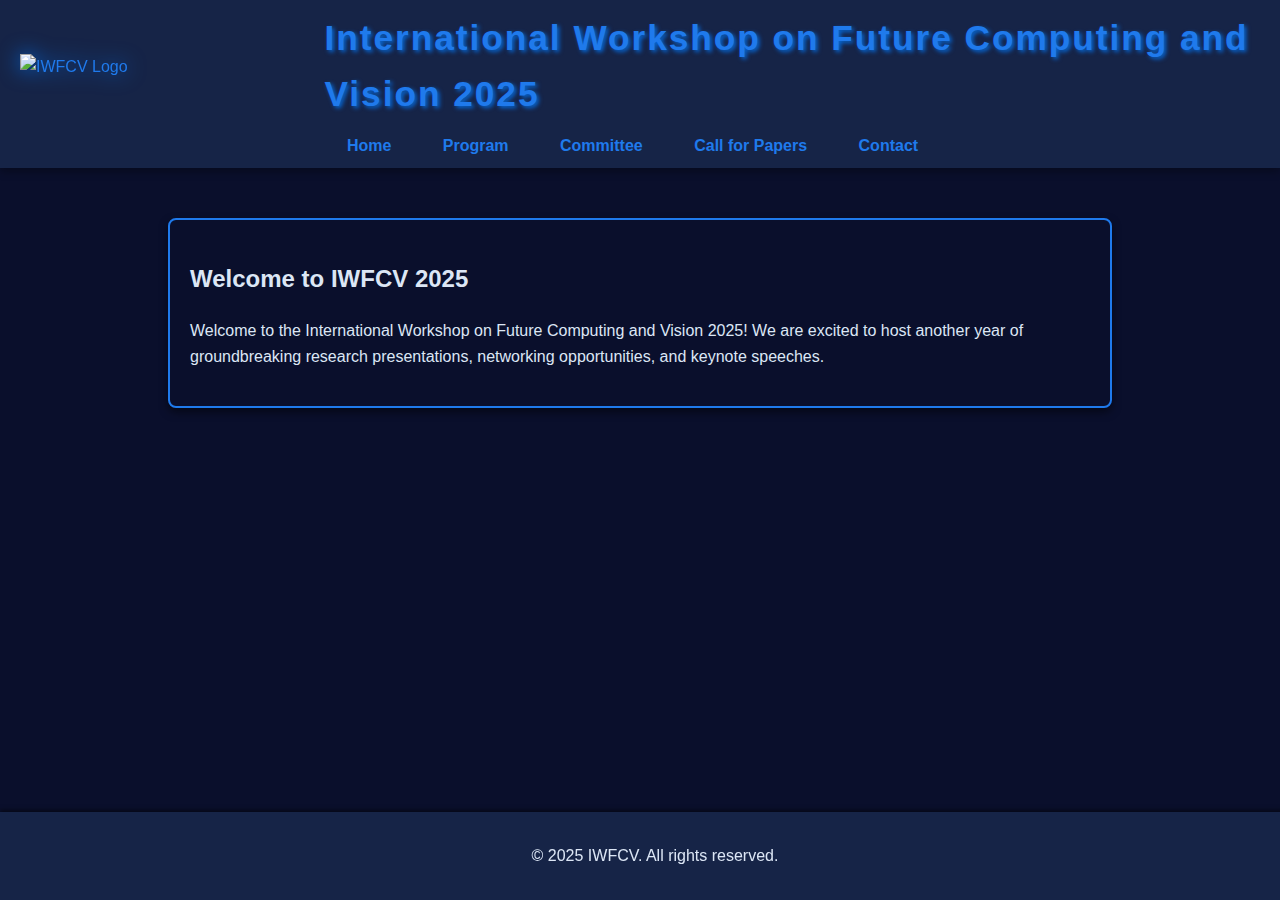
==== index.html @ e6433fcd "Add files via upload" ====
<!DOCTYPE html>
<html lang="en">
<head>
    <meta charset="UTF-8">
    <meta name="viewport" content="width=device-width, initial-scale=1.0">
    <title>International Workshop on Future Computing and Vision 2025</title>
    <link rel="stylesheet" href="style.css">
</head>
<body>
    <header>
        <div class="header-content">
            <img src="/Users/soulen/logo.png" class="logo" alt="IWFCV Logo">
            <h1>International Workshop on Future Computing and Vision 2025</h1>
        </div>
        <nav>
            <ul>
                <li><a href="index.html">Home</a></li>
                <li><a href="program.html">Program</a></li>
                <li><a href="committee.html">Committee</a></li>
                <li><a href="callforpapers.html">Call for Papers</a></li>
                <li><a href="contact.html">Contact</a></li>
            </ul>
        </nav>
    </header>
    <main>
        <section>
            <h2>Welcome to IWFCV 2025</h2>
            <p>Welcome to the International Workshop on Future Computing and Vision 2025! We are excited to host another year of groundbreaking research presentations, networking opportunities, and keynote speeches.</p>
           
        </section>
    </main>
    <footer>
        <p>&copy; 2025 IWFCV. All rights reserved.</p>
    </footer>
</body>
</html>
---- style.css ----
/* Base styles for the body */
body {
    font-family: 'Roboto', sans-serif;
    margin: 0;
    padding: 0;
    line-height: 1.6;
    background-color: #0a0f2c; 
    color: #dce6f5; 
}

/* Header styles */
header {
    position: relative;
    background-color: #162447; 
    color: #1f7aec; 
    padding: 10px 20px; 
    text-align: left;
    z-index: 1000;
    box-shadow: 0 4px 8px rgba(0, 0, 0, 0.3);
    overflow: hidden; 
    animation: fadeIn 2s ease-in-out; 
}

/* Styling for header content to align items */
.header-content {
    display: flex;
    align-items: center;
    justify-content: flex-start;
}

/* Logo styling with increased size and blue shadow effect */
.logo {
    width: 350px; 
    height: auto;
    margin-right: 20px; 
    filter: drop-shadow(0 0 10px rgba(0, 123, 255, 0.8)); 
}

/* Text styling inside header */
header h1 {
    margin: 0;
    font-size: 2.2em;
    letter-spacing: 2px;
    text-shadow: 2px 2px 4px rgba(0, 123, 255, 0.8); 
    animation: textGlitch 3s infinite; 
}

/* Navigation bar styles */
nav ul {
    list-style-type: none;
    padding: 0;
    margin: 10px 0 0 0;
    text-align: center;
}

nav ul li {
    display: inline;
    margin-right: 15px;
}

nav ul li a {
    color: #1f7aec; 
    text-decoration: none;
    font-weight: bold;
    padding: 8px 16px;
    border-radius: 4px;
    transition: color 0.3s, background-color 0.3s;
}

nav ul li a:hover {
    background-color: #1f7aec;
    color: #0a0f2c; 
    animation: linkHover 0.3s ease-in-out; 
}


main {
    background-image: url('background.jpg');
    background-size: cover; /* Ensures the image covers the entire area */
    background-position: center; /* Center the image */
    padding: 20px;
    max-width: 900px;
    margin: 50px auto;
    border-radius: 8px;
    box-shadow: 0 4px 8px rgba(0, 0, 0, 0.5);
    border: 2px solid #1f7aec;
}


/* Card style for sections */
.intro-card {
    padding: 20px;
    background-color: #162447;
    border-radius: 8px;
    box-shadow: 0 4px 8px rgba(0, 123, 255, 0.2);
    transition: transform 0.3s, box-shadow 0.3s;
}

.intro-card:hover {
    transform: translateY(-10px);
    box-shadow: 0 8px 16px rgba(0, 123, 255, 0.4);
}

/* Footer styles */
footer {
    text-align: center;
    padding: 15px;
    background-color: #162447; 
    color: #dce6f5;
    position: fixed;
    bottom: 0;
    width: 100%;
    box-shadow: 0 -2px 4px rgba(0, 0, 0, 0.5);
}

/* Scroll-to-top button */
#scrollToTop {
    display: none; /* Hidden by default */
    position: fixed;
    bottom: 40px;
    right: 40px;
    background-color: #1f7aec;
    color: white;
    border: none;
    border-radius: 50%;
    width: 50px;
    height: 50px;
    cursor: pointer;
    font-size: 18px;
    box-shadow: 0 4px 8px rgba(0, 0, 0, 0.2);
    transition: background-color 0.3s;
}

#scrollToTop:hover {
    background-color: #0a0f2c;
}

/* Keyframes for blue glow animation */
@keyframes blueGlow {
    from {
        box-shadow: 0 0 15px #1f7aec, 0 0 20px #1f7aec, 0 0 25px #1f7aec, 0 0 30px #1f7aec;
    }
    to {
        box-shadow: 0 0 20px #1f7aec, 0 0 25px #1f7aec, 0 0 30px #1f7aec, 0 0 35px #1f7aec;
    }
}

/* Keyframes for animated gradient background */
@keyframes gradientAnimation {
    0% { background-position: 0% 50%; }
    50% { background-position: 100% 50%; }
    100% { background-position: 0% 50%; }
}

/* Keyframes for fade in animation */
@keyframes fadeIn {
    from {
        opacity: 0;
    }
    to {
        opacity: 1;
    }
}

/* Keyframes for link hover animation */
@keyframes linkHover {
    from {
        transform: scale(1);
    }
    to {
        transform: scale(1.1);
    }
}

/* Responsive design for smaller screens */
@media (max-width: 600px) {
    .header-content {
        flex-direction: column;
    }

    header h1 {
        font-size: 2em;
    }

    nav ul li {
        display: block;
        margin-bottom: 10px;
    }

    main {
        padding: 10px;
    }
}
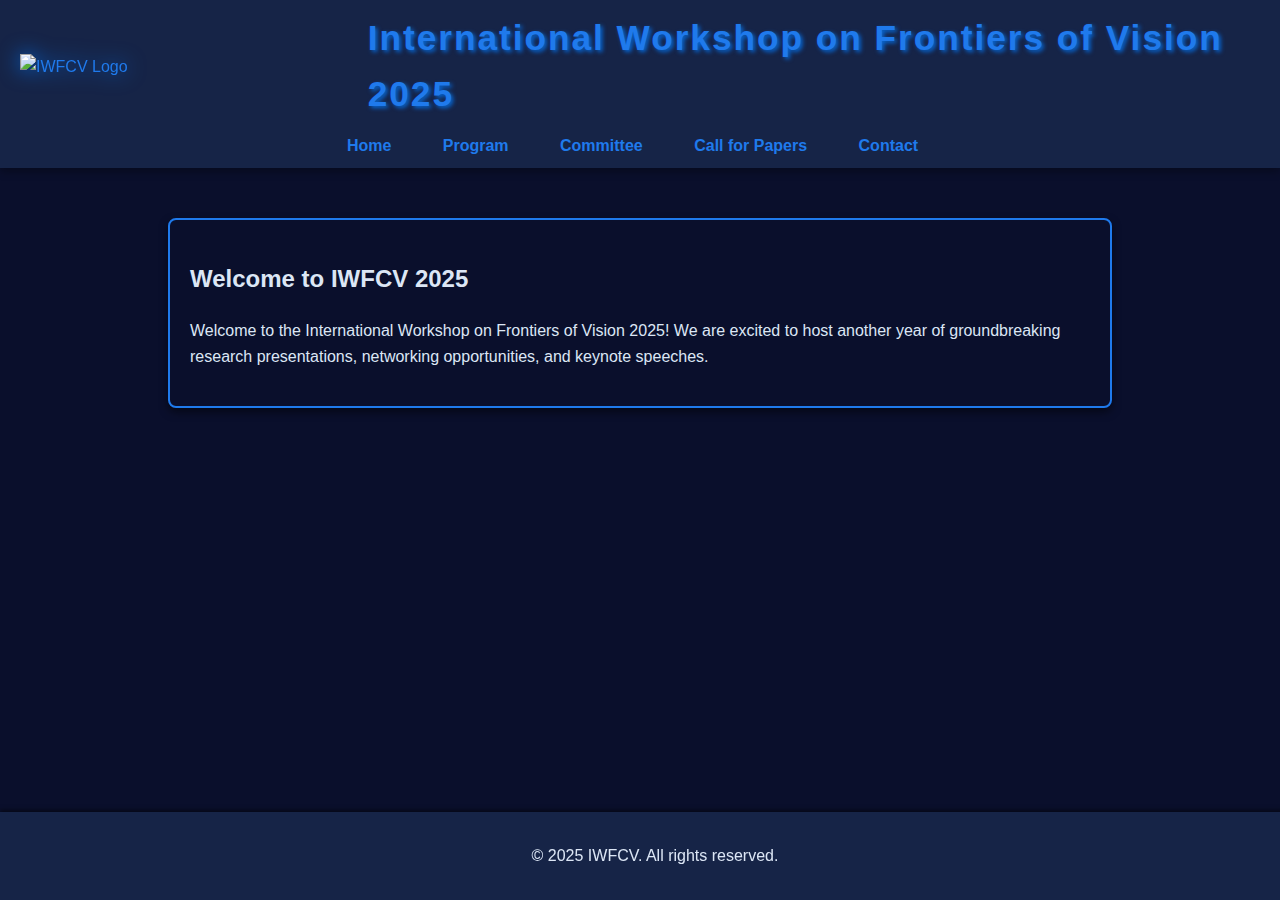
==== commit 0318818d: "Update index.html" ====
--- a/index.html
+++ b/index.html
@@ -3,14 +3,14 @@
 <head>
     <meta charset="UTF-8">
     <meta name="viewport" content="width=device-width, initial-scale=1.0">
-    <title>International Workshop on Future Computing and Vision 2025</title>
+    <title>International Workshop on Frontiers of Vision 2025</title>
     <link rel="stylesheet" href="style.css">
 </head>
 <body>
     <header>
         <div class="header-content">
-            <img src="/Users/soulen/logo.png" class="logo" alt="IWFCV Logo">
-            <h1>International Workshop on Future Computing and Vision 2025</h1>
+            <img src="logo.png" class="logo" alt="IWFCV Logo">
+            <h1>International Workshop on Frontiers of Vision 2025</h1>
         </div>
         <nav>
             <ul>
@@ -25,7 +25,7 @@
     <main>
         <section>
             <h2>Welcome to IWFCV 2025</h2>
-            <p>Welcome to the International Workshop on Future Computing and Vision 2025! We are excited to host another year of groundbreaking research presentations, networking opportunities, and keynote speeches.</p>
+            <p>Welcome to the International Workshop on Frontiers of Vision 2025! We are excited to host another year of groundbreaking research presentations, networking opportunities, and keynote speeches.</p>
            
         </section>
     </main>
--- a/style.css
+++ b/style.css
@@ -1,4 +1,4 @@
-/* Base styles for the body */
+
 body {
     font-family: 'Roboto', sans-serif;
     margin: 0;
@@ -8,7 +8,7 @@
     color: #dce6f5; 
 }
 
-/* Header styles */
+
 header {
     position: relative;
     background-color: #162447; 
@@ -21,14 +21,14 @@
     animation: fadeIn 2s ease-in-out; 
 }
 
-/* Styling for header content to align items */
+
 .header-content {
     display: flex;
     align-items: center;
     justify-content: flex-start;
 }
 
-/* Logo styling with increased size and blue shadow effect */
+
 .logo {
     width: 350px; 
     height: auto;
@@ -36,7 +36,7 @@
     filter: drop-shadow(0 0 10px rgba(0, 123, 255, 0.8)); 
 }
 
-/* Text styling inside header */
+
 header h1 {
     margin: 0;
     font-size: 2.2em;
@@ -45,7 +45,7 @@
     animation: textGlitch 3s infinite; 
 }
 
-/* Navigation bar styles */
+
 nav ul {
     list-style-type: none;
     padding: 0;
@@ -75,9 +75,8 @@
 
 
 main {
-    background-image: url('background.jpg');
-    background-size: cover; /* Ensures the image covers the entire area */
-    background-position: center; /* Center the image */
+    background-size: cover; 
+    background-position: center; 
     padding: 20px;
     max-width: 900px;
     margin: 50px auto;
@@ -87,7 +86,7 @@
 }
 
 
-/* Card style for sections */
+
 .intro-card {
     padding: 20px;
     background-color: #162447;
@@ -101,7 +100,7 @@
     box-shadow: 0 8px 16px rgba(0, 123, 255, 0.4);
 }
 
-/* Footer styles */
+
 footer {
     text-align: center;
     padding: 15px;
@@ -113,9 +112,9 @@
     box-shadow: 0 -2px 4px rgba(0, 0, 0, 0.5);
 }
 
-/* Scroll-to-top button */
+
 #scrollToTop {
-    display: none; /* Hidden by default */
+    display: none; 
     position: fixed;
     bottom: 40px;
     right: 40px;
@@ -135,7 +134,7 @@
     background-color: #0a0f2c;
 }
 
-/* Keyframes for blue glow animation */
+
 @keyframes blueGlow {
     from {
         box-shadow: 0 0 15px #1f7aec, 0 0 20px #1f7aec, 0 0 25px #1f7aec, 0 0 30px #1f7aec;
@@ -145,14 +144,14 @@
     }
 }
 
-/* Keyframes for animated gradient background */
+
 @keyframes gradientAnimation {
     0% { background-position: 0% 50%; }
     50% { background-position: 100% 50%; }
     100% { background-position: 0% 50%; }
 }
 
-/* Keyframes for fade in animation */
+
 @keyframes fadeIn {
     from {
         opacity: 0;
@@ -162,7 +161,7 @@
     }
 }
 
-/* Keyframes for link hover animation */
+
 @keyframes linkHover {
     from {
         transform: scale(1);
@@ -172,7 +171,7 @@
     }
 }
 
-/* Responsive design for smaller screens */
+
 @media (max-width: 600px) {
     .header-content {
         flex-direction: column;
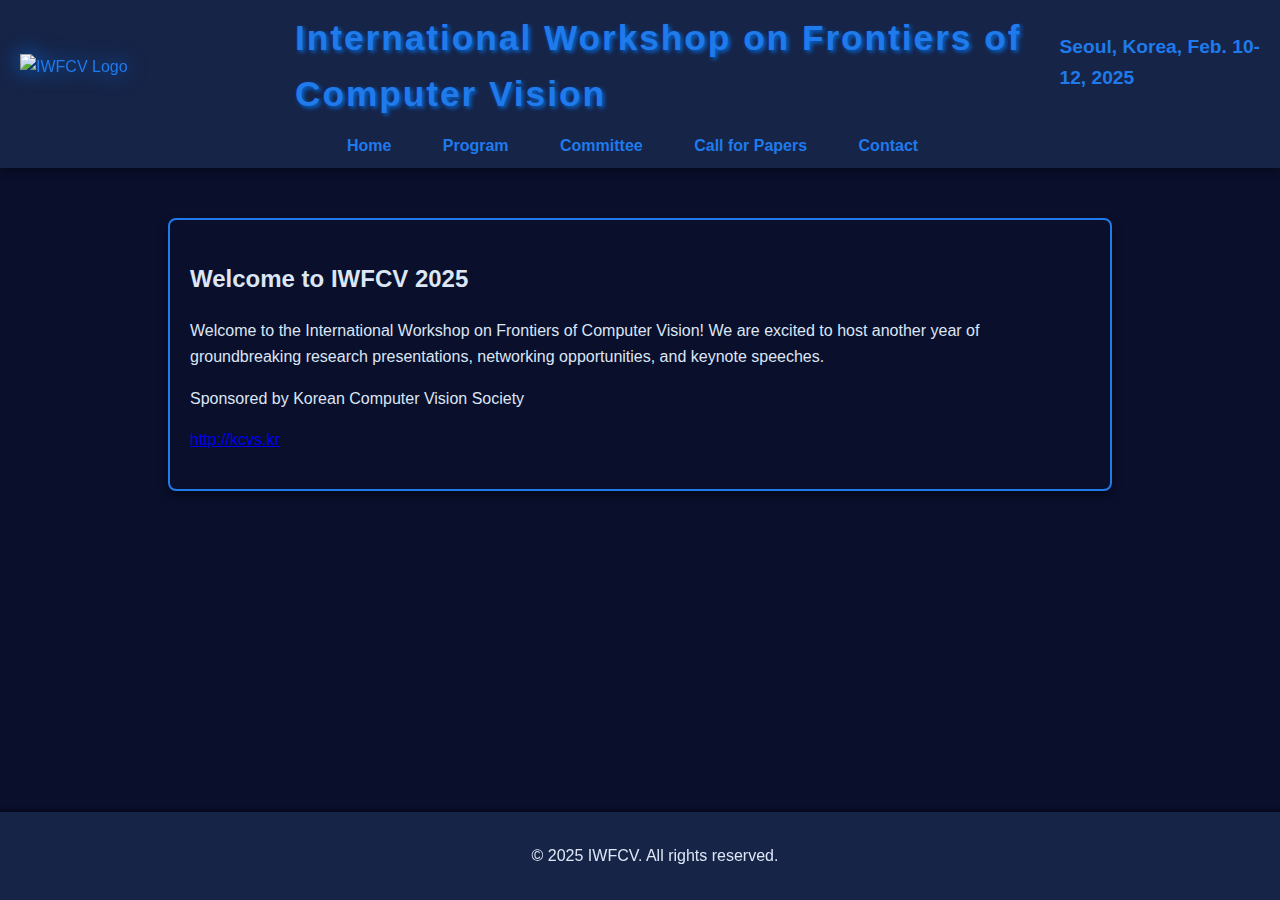
==== commit ec4e18da: "Update index.html" ====
--- a/index.html
+++ b/index.html
@@ -3,14 +3,16 @@
 <head>
     <meta charset="UTF-8">
     <meta name="viewport" content="width=device-width, initial-scale=1.0">
-    <title>International Workshop on Frontiers of Vision 2025</title>
+    <title>International Workshop on Frontiers of Computer Vision</title>
     <link rel="stylesheet" href="style.css">
 </head>
 <body>
     <header>
         <div class="header-content">
             <img src="logo.png" class="logo" alt="IWFCV Logo">
-            <h1>International Workshop on Frontiers of Vision 2025</h1>
+            <h1>International Workshop on Frontiers of Computer Vision</h1>
+            <h2 class="date">Seoul, Korea, Feb. 10-12, 2025</h2>
+         
         </div>
         <nav>
             <ul>
@@ -25,8 +27,9 @@
     <main>
         <section>
             <h2>Welcome to IWFCV 2025</h2>
-            <p>Welcome to the International Workshop on Frontiers of Vision 2025! We are excited to host another year of groundbreaking research presentations, networking opportunities, and keynote speeches.</p>
-           
+            <p>Welcome to the International Workshop on Frontiers of Computer Vision! We are excited to host another year of groundbreaking research presentations, networking opportunities, and keynote speeches.</p>
+            <p> Sponsored by Korean Computer Vision Society</p>
+            <p><a href="http://kcvs.kr" target="_blank">http://kcvs.kr</a></p>
         </section>
     </main>
     <footer>
--- a/style.css
+++ b/style.css
@@ -45,6 +45,11 @@
     animation: textGlitch 3s infinite; 
 }
 
+header h2 {
+    font-size: 1.2em;
+    margin-top: 0.5em;
+    
+}
 
 nav ul {
     list-style-type: none;
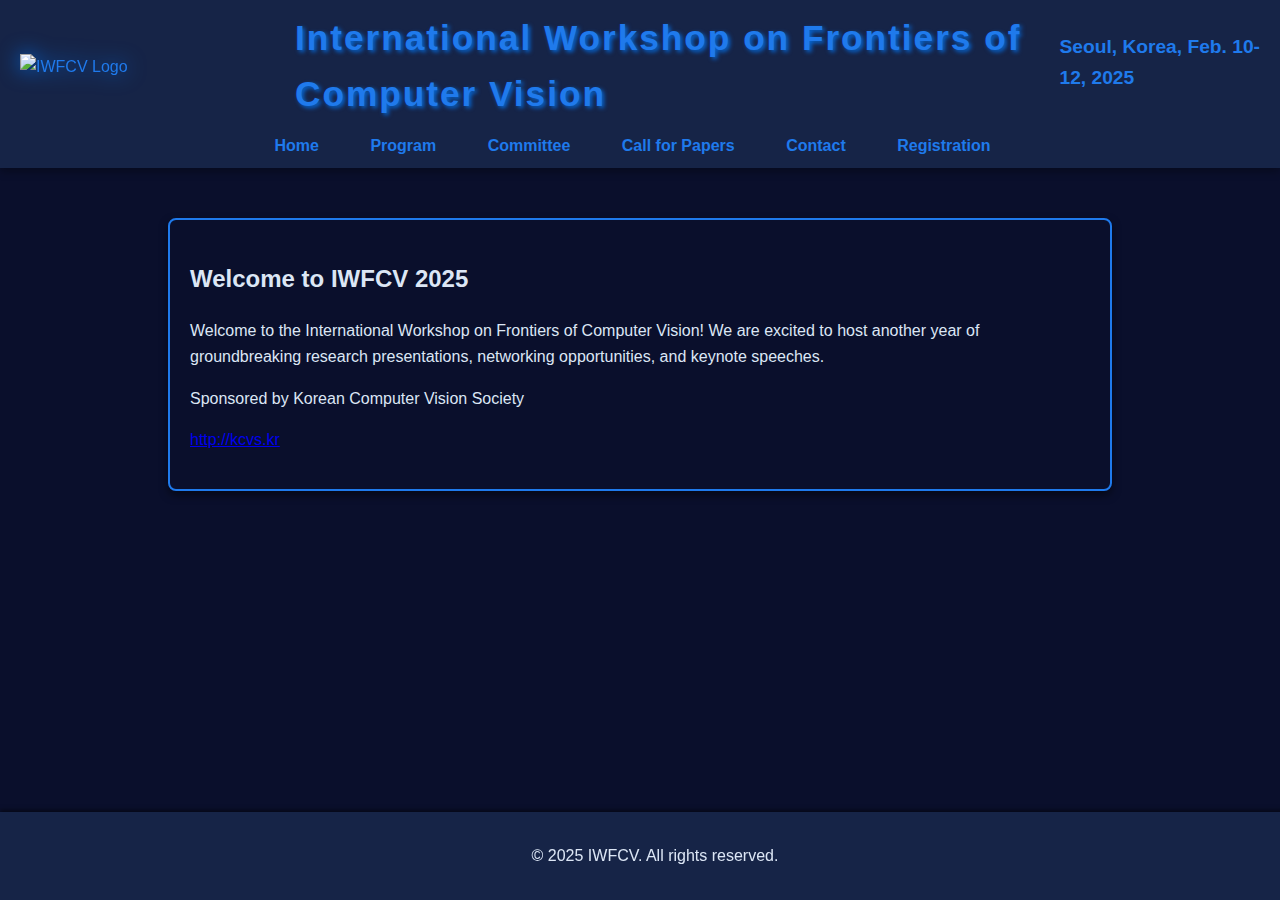
==== commit 3f172afa: "Update index.html" ====
--- a/index.html
+++ b/index.html
@@ -21,6 +21,7 @@
                 <li><a href="committee.html">Committee</a></li>
                 <li><a href="callforpapers.html">Call for Papers</a></li>
                 <li><a href="contact.html">Contact</a></li>
+                <li><a href="registration.html">Registration</a></li>                
             </ul>
         </nav>
     </header>
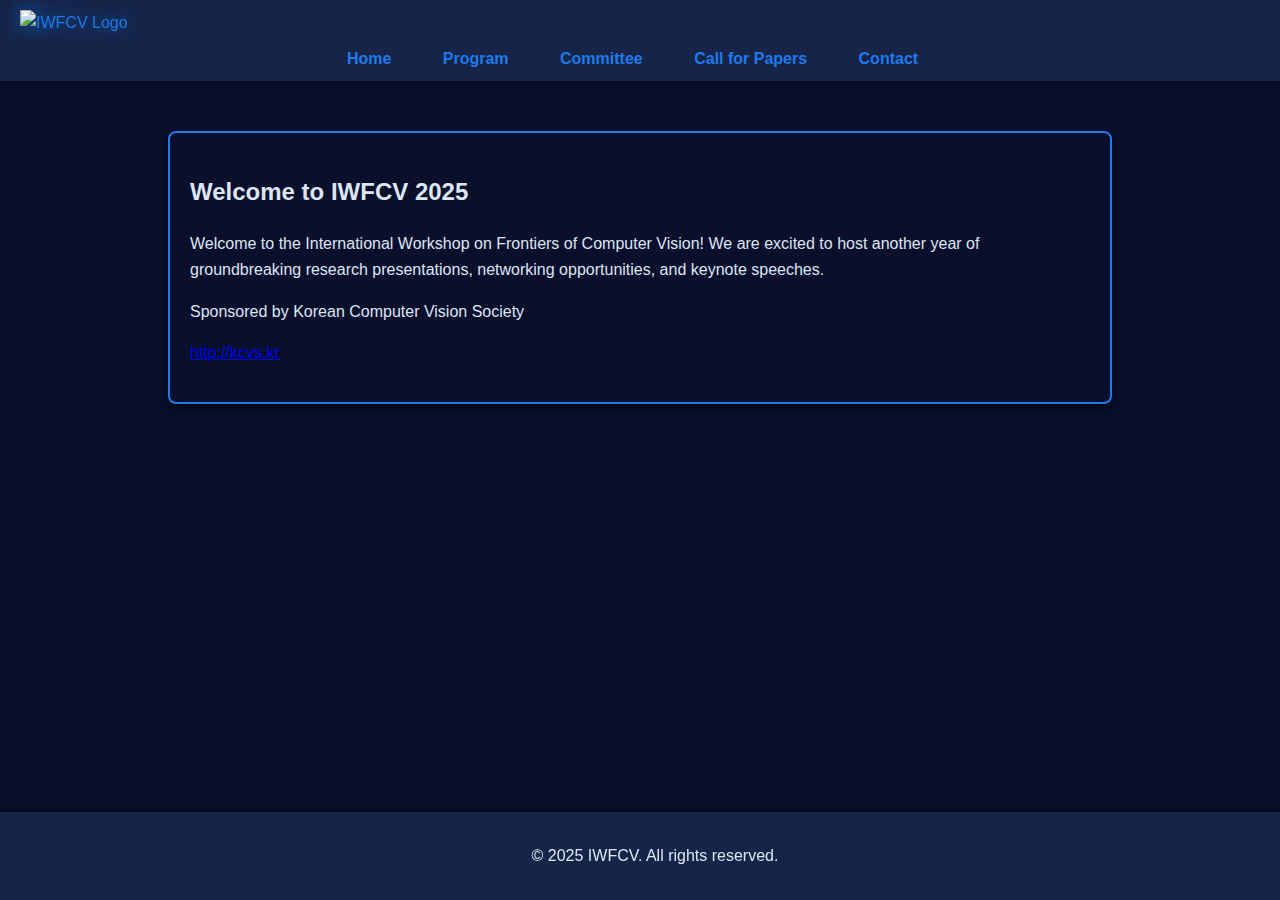
==== commit 431620a2: "Update index.html" ====
--- a/index.html
+++ b/index.html
@@ -8,23 +8,20 @@
 </head>
 <body>
     <header>
-        <div class="header-content">
-            <img src="logo.png" class="logo" alt="IWFCV Logo">
-            <h1>International Workshop on Frontiers of Computer Vision</h1>
-            <h2 class="date">Seoul, Korea, Feb. 10-12, 2025</h2>
-         
-        </div>
-        <nav>
-            <ul>
-                <li><a href="index.html">Home</a></li>
-                <li><a href="program.html">Program</a></li>
-                <li><a href="committee.html">Committee</a></li>
-                <li><a href="callforpapers.html">Call for Papers</a></li>
-                <li><a href="contact.html">Contact</a></li>
-                <li><a href="registration.html">Registration</a></li>                
-            </ul>
-        </nav>
-    </header>
+    <div class="header-content">
+        <img src="logo.png" class="logo" alt="IWFCV Logo">
+        <div id="headline"></div> 
+    </div>
+    <nav>
+        <ul>
+            <li><a href="index.html">Home</a></li>
+            <li><a href="program.html">Program</a></li>
+            <li><a href="committee.html">Committee</a></li>
+            <li><a href="callforpapers.html">Call for Papers</a></li>
+            <li><a href="contact.html">Contact</a></li>
+        </ul>
+    </nav>
+</header>
     <main>
         <section>
             <h2>Welcome to IWFCV 2025</h2>
